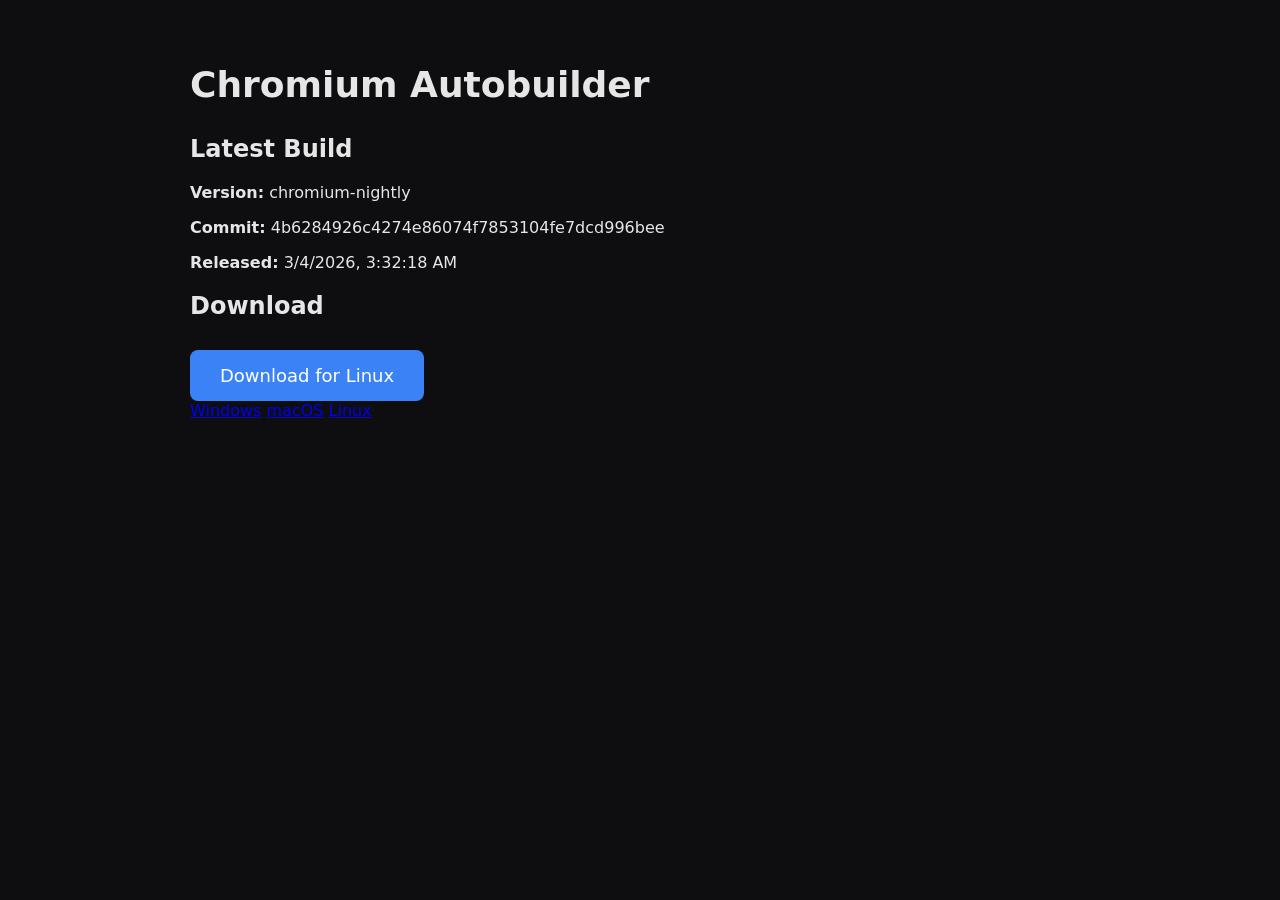
==== index.html @ 26374050 "Create index.html" ====
<!DOCTYPE html>
<html lang="en">

<head>

<meta charset="UTF-8">
<meta name="viewport" content="width=device-width, initial-scale=1.0">

<title>Chromium Autobuilder</title>

<link rel="stylesheet" href="web/style.css">

</head>

<body>

<div class="container">

<h1>Chromium Autobuilder</h1>

<div class="card">

<h2>Latest Build</h2>

<p><strong>Version:</strong> <span id="version">Loading...</span></p>
<p><strong>Commit:</strong> <span id="commit">Loading...</span></p>
<p><strong>Released:</strong> <span id="time">Loading...</span></p>

</div>

<div class="card downloads">

<h2>Download</h2>

<a id="downloadBtn" class="download-btn">
Detecting your system...
</a>

<div class="all-downloads">

<a id="win" class="small-btn">Windows</a>
<a id="mac" class="small-btn">macOS</a>
<a id="linux" class="small-btn">Linux</a>

</div>

</div>

</div>

<script>

async function loadBuild() {

const res = await fetch("artifacts/latest/build.json")
const data = await res.json()

document.getElementById("version").textContent = data.version
document.getElementById("commit").textContent = data.commit
document.getElementById("time").textContent = new Date(data.commit_time).toLocaleString()

}

function detectOS() {

const ua = navigator.userAgent

if (ua.includes("Windows")) return "windows"
if (ua.includes("Mac")) return "mac"
if (ua.includes("Linux")) return "linux"

return "unknown"

}

function setupDownloads() {

const base = "https://github.com/YOURORG/YOURREPO/releases/latest/download/"

const win = base + "chromium-win.zip"
const mac = base + "chromium-macos.zip"
const linux = base + "chromium-linux.zip"

document.getElementById("win").href = win
document.getElementById("mac").href = mac
document.getElementById("linux").href = linux

const os = detectOS()

const btn = document.getElementById("downloadBtn")

if (os === "windows") {

btn.href = win
btn.textContent = "Download for Windows"

}

else if (os === "mac") {

btn.href = mac
btn.textContent = "Download for macOS"

}

else if (os === "linux") {

btn.href = linux
btn.textContent = "Download for Linux"

}

else {

btn.textContent = "Download Chromium"

}

}

loadBuild()
setupDownloads()

</script>

</body>
</html>
---- web/style.css ----
body {

font-family: system-ui;
background: #0e0e11;
color: #e6e6e6;

margin: 0;
padding: 40px;

max-width: 900px;
margin-left: auto;
margin-right: auto;
}

h1 {

font-size: 36px;
margin-bottom: 30px;
}

.panel {

background: #1b1b20;

border-radius: 12px;

padding: 25px;

margin-bottom: 25px;

box-shadow: 0 10px 30px rgba(0,0,0,0.4);
}

.download {

text-align: center;
}

.download-btn {

display: inline-block;

background: #3b82f6;

color: white;

padding: 15px 30px;

border-radius: 8px;

text-decoration: none;

font-size: 18px;

margin-top: 10px;
}

.download-btn:hover {

background: #2563eb;
}

pre {

background: #000;

padding: 20px;

height: 400px;

overflow-y: scroll;

border-radius: 8px;

font-size: 13px;

line-height: 1.4;
}
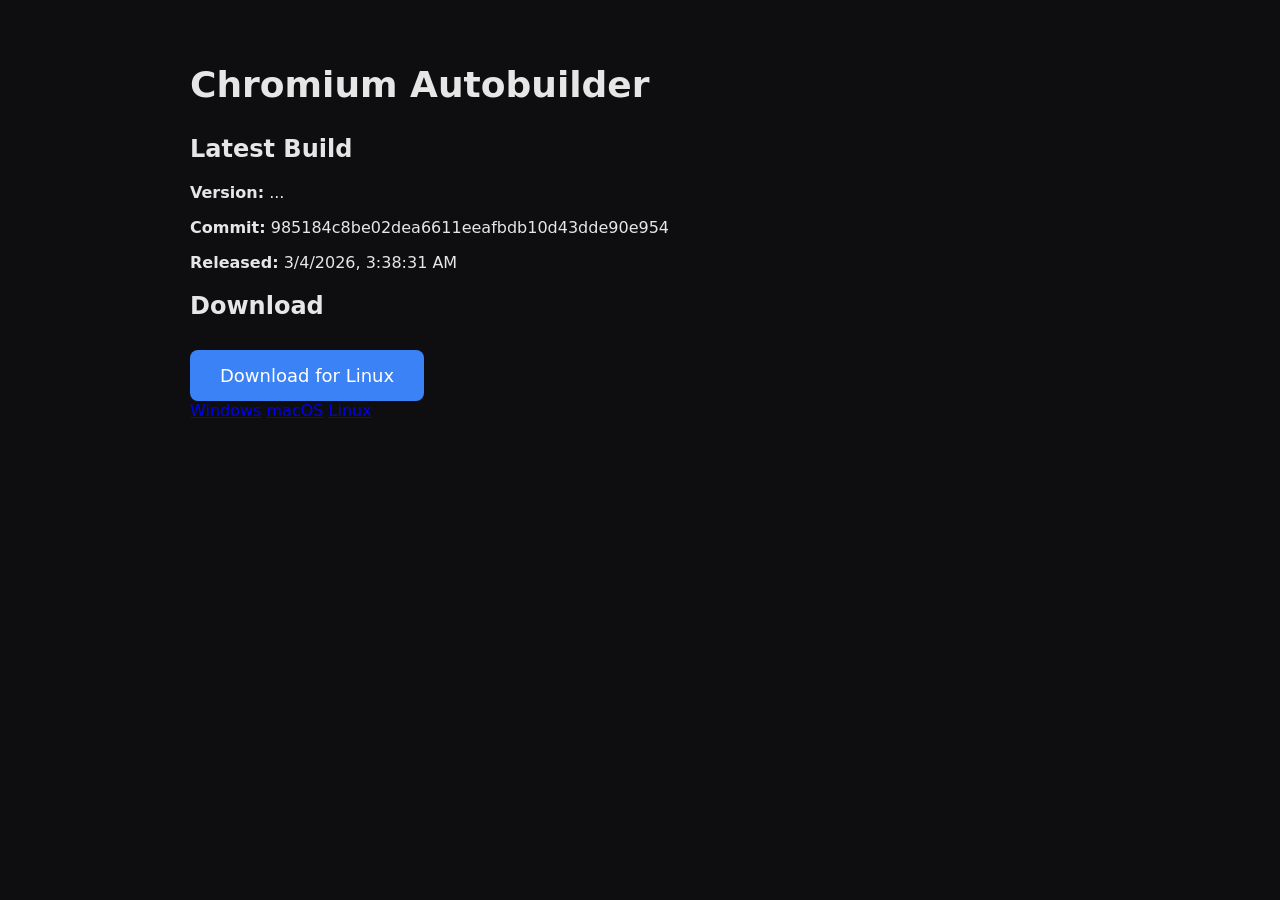
==== commit 0299d461: "Update index.html" ====
--- a/index.html
+++ b/index.html
@@ -75,7 +75,7 @@
 
 function setupDownloads() {
 
-const base = "https://github.com/YOURORG/YOURREPO/releases/latest/download/"
+const base = "https://github.com/meitneriumproj/chromium-autobuilder/releases/latest/download/"
 
 const win = base + "chromium-win.zip"
 const mac = base + "chromium-macos.zip"
